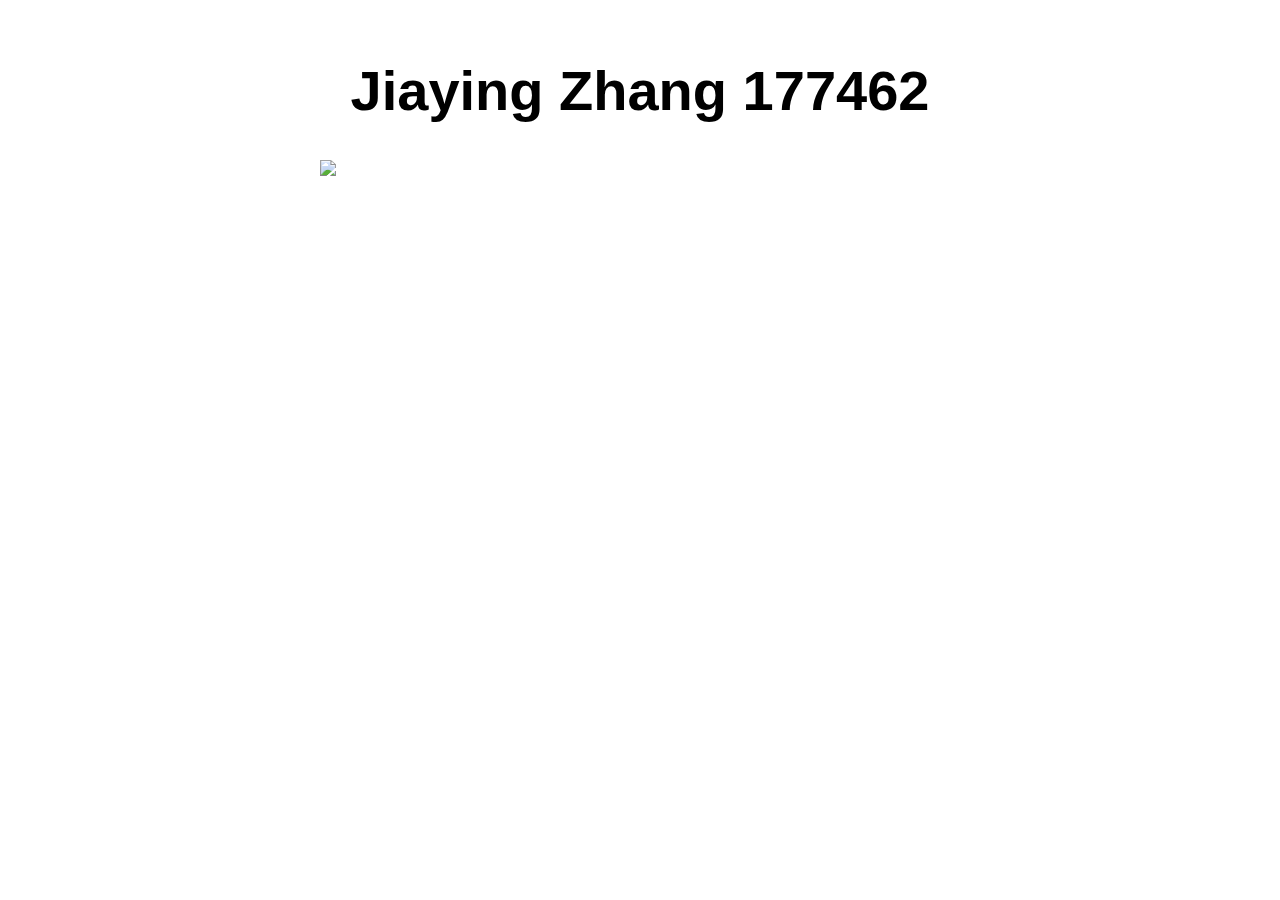
==== src/index.html @ b427aee8 "" ====
<!DOCTYPE html>
<html lang="en">

<head>
  <meta charset="UTF-8">
  <meta name="viewport" content="width=device-width, initial-scale=1.0">
  <link rel="stylesheet" href="styles.css">
  <title>Vanilla JavaScript App</title>
</head>

<body>
  <main>
    <h1>Jiaying Zhang 177462</h1>
    <image src="D:\Desktop\cloud computing\quiz0\dan.jpg"></image>
  </main>
</body>

</html>
---- src/styles.css ----
* {
  font-family: Arial, Helvetica, sans-serif;
}

html, body {
  margin: 0;
  border: 0;
  padding: 0;
  background-color: #fff;
}

main {
  margin: auto;
  width: 50%;
  padding: 20px;
}

main > h1 {
  text-align: center;
  font-size: 3.5em;
}
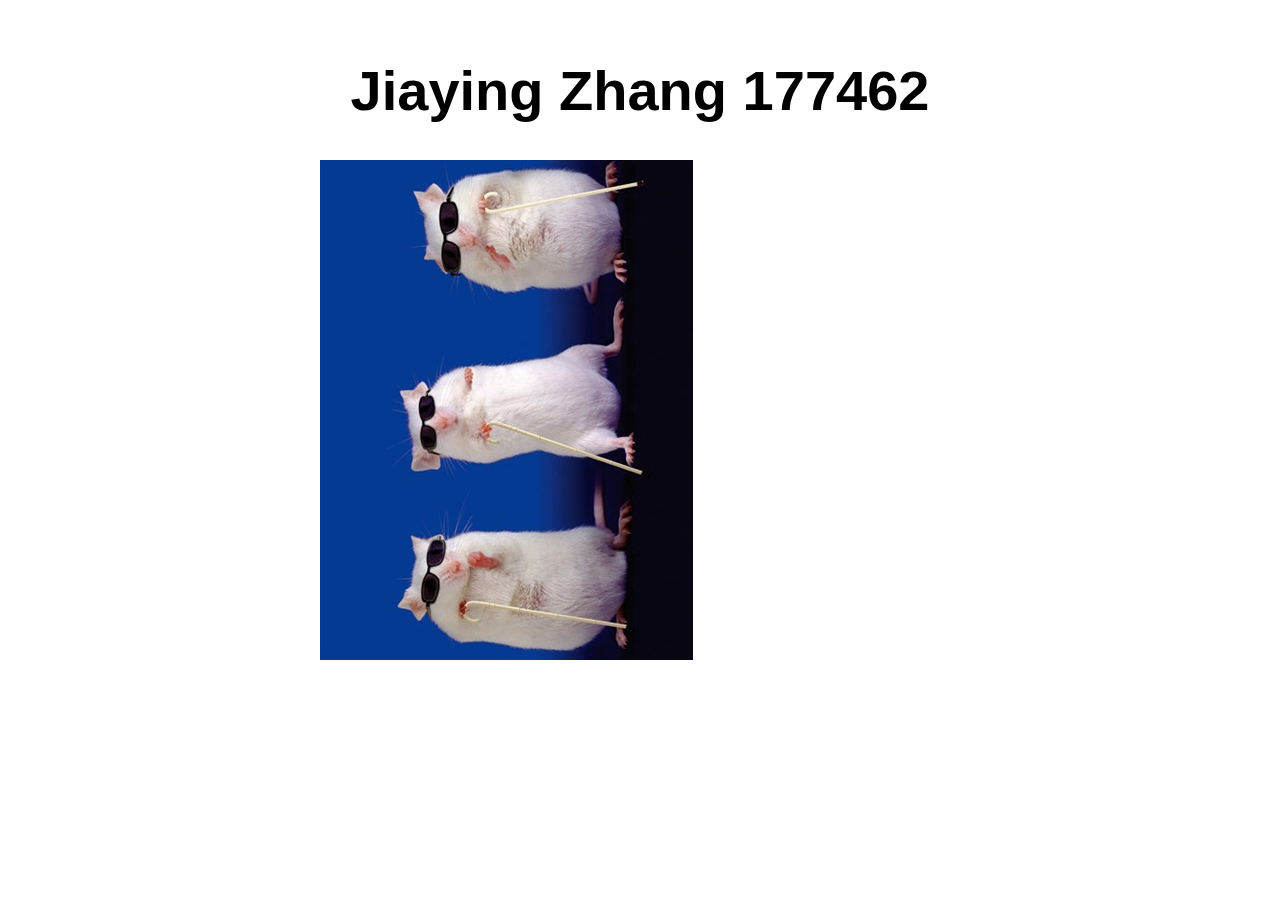
==== commit de377a37: "add pic" ====
--- a/src/index.html
+++ b/src/index.html
@@ -11,7 +11,7 @@
 <body>
   <main>
     <h1>Jiaying Zhang 177462</h1>
-    <image src="D:\Desktop\cloud computing\quiz0\dan.jpg"></image>
+    <image src="/i/dan.jpg"></image>
   </main>
 </body>
 
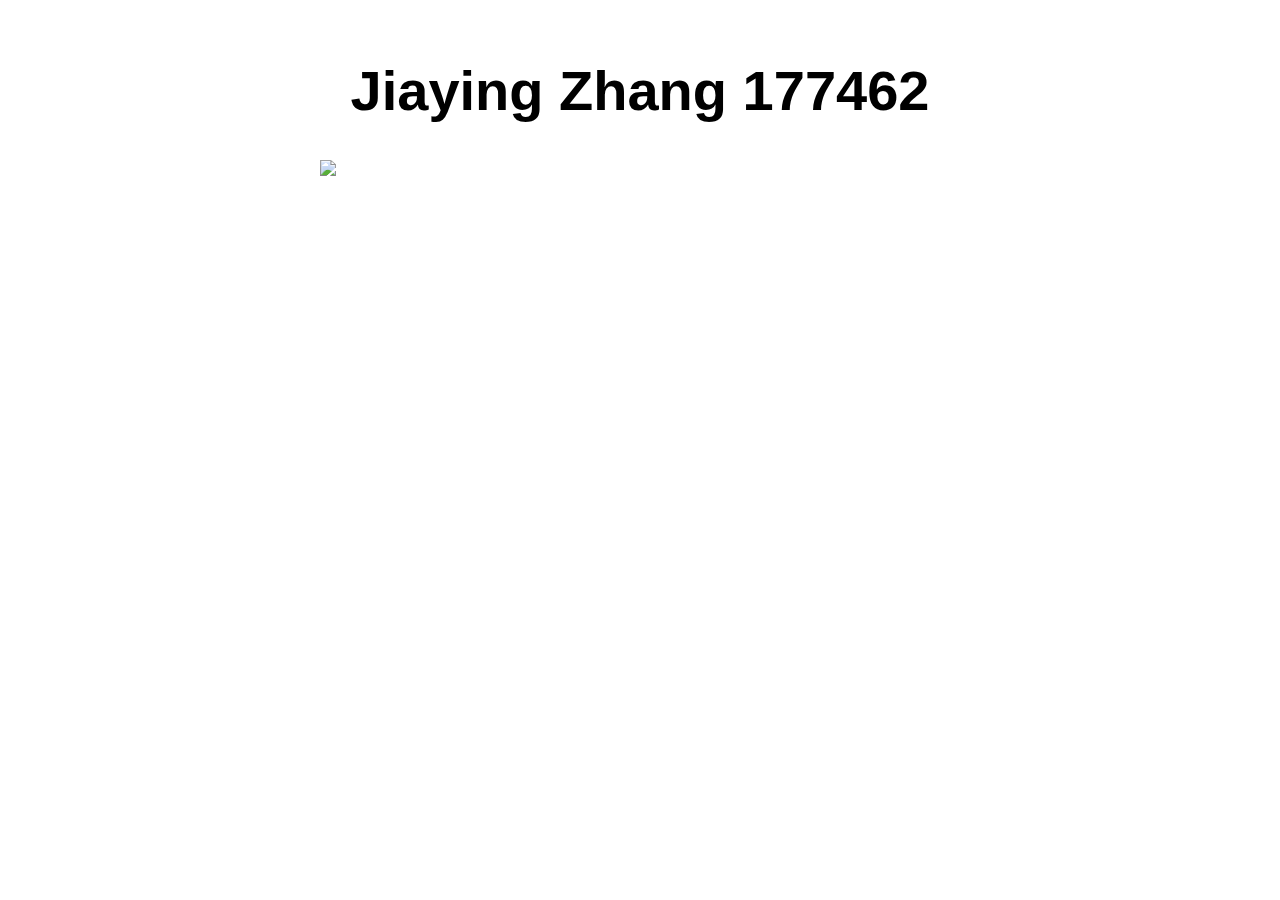
==== commit 33287117: "add a page" ====
--- a/src/index.html
+++ b/src/index.html
@@ -11,7 +11,7 @@
 <body>
   <main>
     <h1>Jiaying Zhang 177462</h1>
-    <image src="/i/dan.jpg"></image>
+    <image src="https://zjy.blob.core.windows.net/quiz0/dan.jpg?sp=r&st=2024-06-05T22:08:41Z&se=2024-06-06T06:08:41Z&spr=https&sv=2022-11-02&sr=b&sig=knz9bi8dgWyJYglanm%2BUBO3gCM%2B17p43KzOWpBJJ52Y%3D"></image>
   </main>
 </body>
 
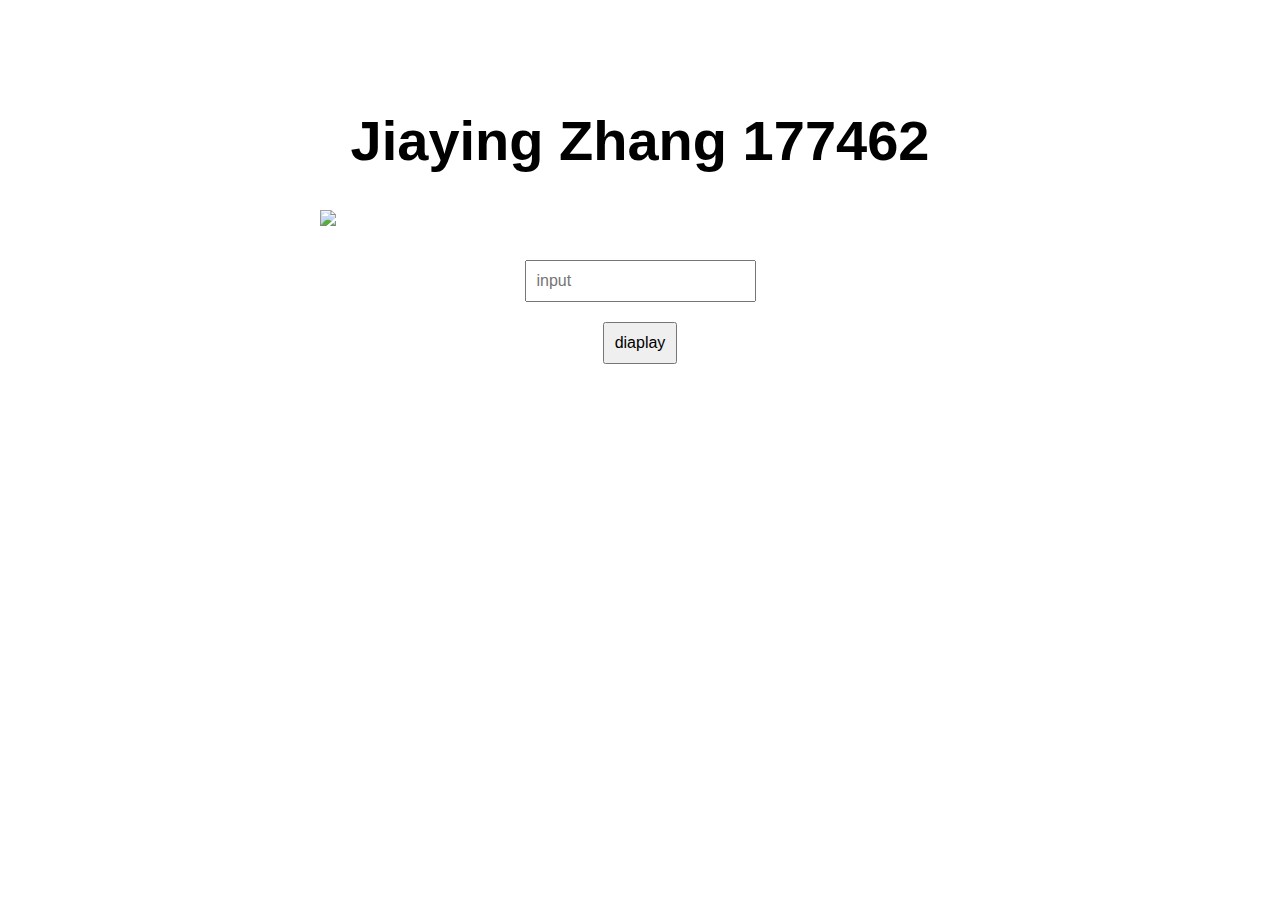
==== commit 92ca5959: "merge" ====
--- a/src/index.html
+++ b/src/index.html
@@ -6,13 +6,43 @@
   <meta name="viewport" content="width=device-width, initial-scale=1.0">
   <link rel="stylesheet" href="styles.css">
   <title>Vanilla JavaScript App</title>
+
+  <style>
+    body {
+        font-family: Arial, sans-serif;
+        display: flex;
+        flex-direction: column;
+        align-items: center;
+        margin-top: 50px;
+    }
+    input, button {
+        margin: 10px;
+        padding: 10px;
+        font-size: 16px;
+    }
+    #display {
+        margin-top: 20px;
+        font-size: 18px;
+        color: blue;
+    }
+</style>
 </head>
 
 <body>
   <main>
     <h1>Jiaying Zhang 177462</h1>
     <image src="https://zjy.blob.core.windows.net/quiz0/dan.jpg?sp=r&st=2024-06-05T22:08:41Z&se=2024-06-06T06:08:41Z&spr=https&sv=2022-11-02&sr=b&sig=knz9bi8dgWyJYglanm%2BUBO3gCM%2B17p43KzOWpBJJ52Y%3D"></image>
+
   </main>
+  <input type="text" id="userInput" placeholder="input">
+  <button onclick="displayContent()">diaplay</button>
+  <div id="display"></div>
+
+  <script>
+      function displayContent() {
+          var input = document.getElementById("userInput").value;
+          document.getElementById("display").innerText = input;
+      }
+  </script>
 </body>
-
 </html>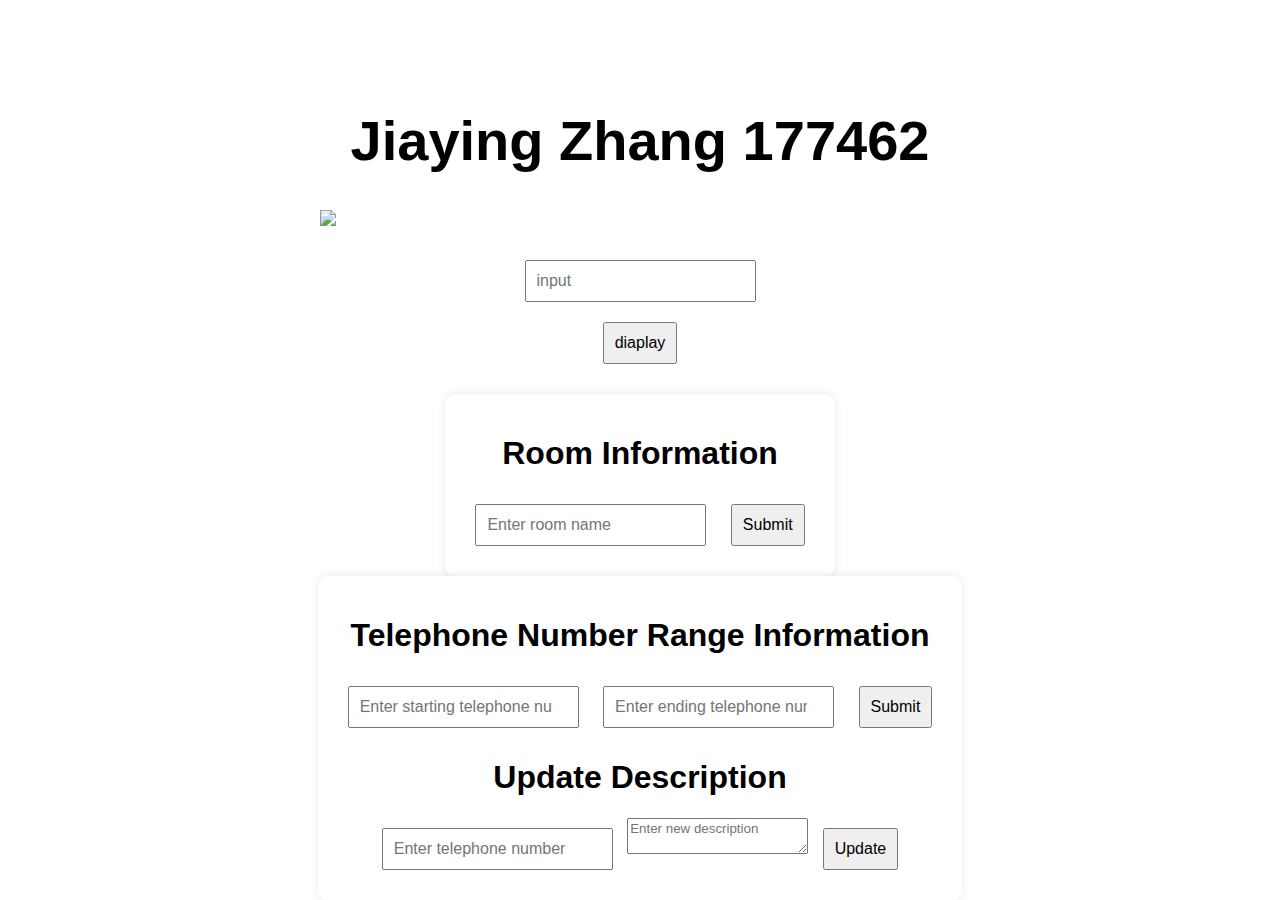
==== commit b53958c4: "finish Quiz 0" ====
--- a/src/index.html
+++ b/src/index.html
@@ -44,5 +44,32 @@
           document.getElementById("display").innerText = input;
       }
   </script>
+  <!--q11-->
+  <div class="container">
+    <h1>Room Information</h1>
+    <input type="text" id="room-input" placeholder="Enter room name">
+    <button onclick="showRoomInfo()">Submit</button>
+
+    <div id="room-info" class="hidden">
+        <h2 id="room-name"></h2>
+        <p id="room-description"></p>
+        <img id="room-image" src="" alt="Room Image">
+    </div>
+</div>
+<!--Q12-->
+<div class="container">
+  <h1>Telephone Number Range Information</h1>
+  <input type="number" id="tel-start" placeholder="Enter starting telephone number">
+  <input type="number" id="tel-end" placeholder="Enter ending telephone number">
+  <button onclick="showTelRangeInfo()">Submit</button>
+
+  <div id="info-container"></div>
+<!--q13-->
+  <h1>Update Description</h1>
+  <input type="number" id="update-tel" placeholder="Enter telephone number">
+  <textarea id="new-description" placeholder="Enter new description"></textarea>
+  <button onclick="updateDescription()">Update</button>
+</div>
+<script src="script.js"></script>
 </body>
 </html>--- a/src/styles.css
+++ b/src/styles.css
@@ -18,4 +18,22 @@
 main > h1 {
   text-align: center;
   font-size: 3.5em;
+}
+
+.container {
+  text-align: center;
+  background: white;
+  padding: 20px;
+  border-radius: 10px;
+  box-shadow: 0 0 10px rgba(0, 0, 0, 0.1);
+}
+
+.hidden {
+  display: none;
+}
+
+#room-info img {
+  max-width: 100%;
+  height: auto;
+  border-radius: 10px;
 }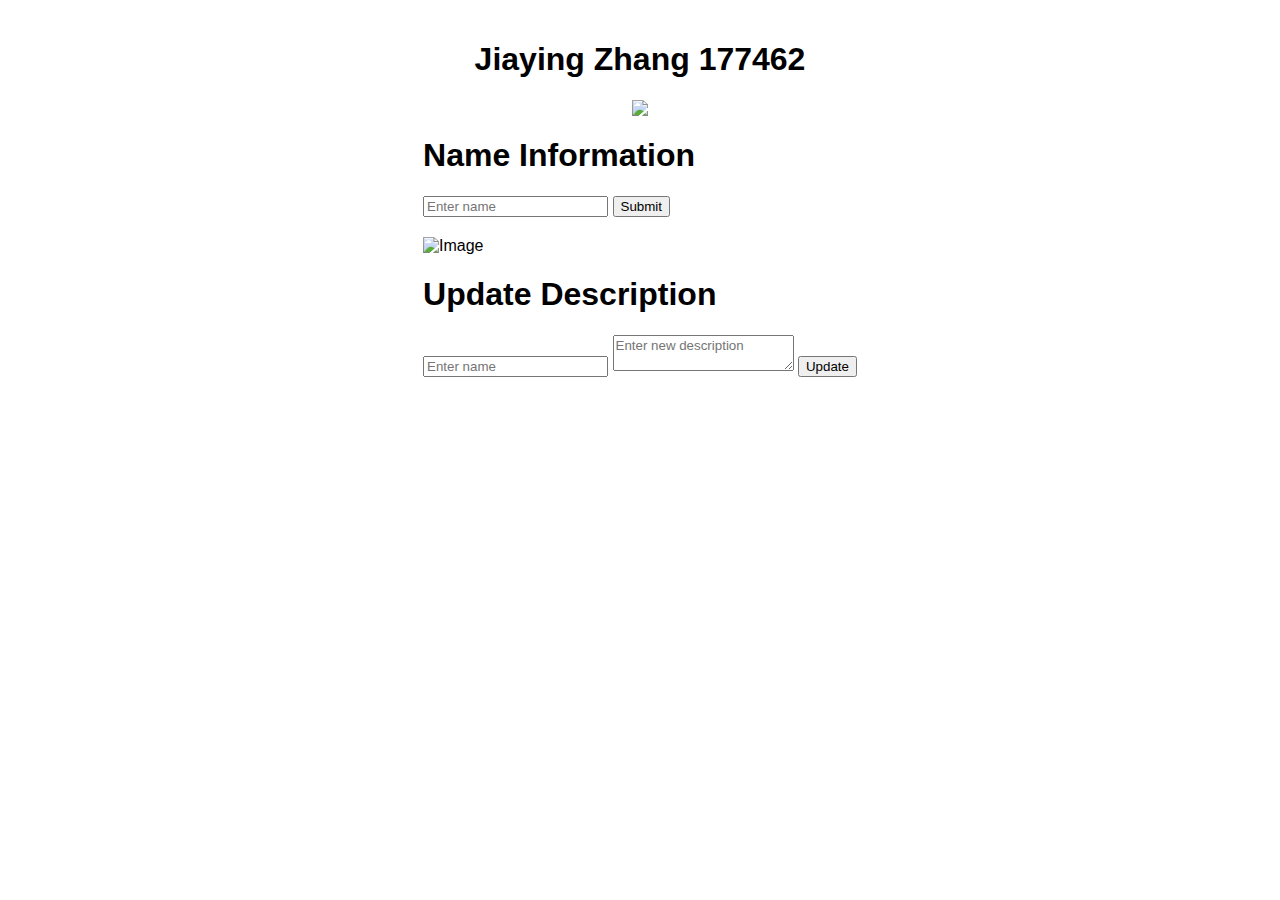
==== commit 3cebe534: "quiz1" ====
--- a/src/index.html
+++ b/src/index.html
@@ -6,70 +6,32 @@
   <meta name="viewport" content="width=device-width, initial-scale=1.0">
   <link rel="stylesheet" href="styles.css">
   <title>Vanilla JavaScript App</title>
-
-  <style>
-    body {
-        font-family: Arial, sans-serif;
-        display: flex;
-        flex-direction: column;
-        align-items: center;
-        margin-top: 50px;
-    }
-    input, button {
-        margin: 10px;
-        padding: 10px;
-        font-size: 16px;
-    }
-    #display {
-        margin-top: 20px;
-        font-size: 18px;
-        color: blue;
-    }
-</style>
+ 
 </head>
 
 <body>
-  <main>
+ 
     <h1>Jiaying Zhang 177462</h1>
-    <image src="https://zjy.blob.core.windows.net/quiz0/dan.jpg?sp=r&st=2024-06-05T22:08:41Z&se=2024-06-06T06:08:41Z&spr=https&sv=2022-11-02&sr=b&sig=knz9bi8dgWyJYglanm%2BUBO3gCM%2B17p43KzOWpBJJ52Y%3D"></image>
+    <image src="https://zjy.blob.core.windows.net/quiz1/sinong.jpg?sp=r&st=2024-06-06T20:52:32Z&se=2024-06-07T04:52:32Z&spr=https&sv=2022-11-02&sr=b&sig=Zb67PNYP2Xd1JEFUHD3gbEiQ7JFSwg0UUcWdwuVzZXs%3D"></image>
+    <div class="container">
+      <h1>Name Information</h1>
+      <input type="text" id="name-input" placeholder="Enter name">
+      <button onclick="showNameInfo()">Submit</button>
 
-  </main>
-  <input type="text" id="userInput" placeholder="input">
-  <button onclick="displayContent()">diaplay</button>
-  <div id="display"></div>
+      <div id="info-container" class="hidden">
+          <h2 id="info-name"></h2>
+          <p id="info-cost"></p>
+          <p id="info-description"></p>
+          <img id="info-image" src="" alt="Image">
+      </div>
 
-  <script>
-      function displayContent() {
-          var input = document.getElementById("userInput").value;
-          document.getElementById("display").innerText = input;
-      }
-  </script>
-  <!--q11-->
-  <div class="container">
-    <h1>Room Information</h1>
-    <input type="text" id="room-input" placeholder="Enter room name">
-    <button onclick="showRoomInfo()">Submit</button>
+      <h1>Update Description</h1>
+      <input type="text" id="update-name" placeholder="Enter name">
+      <textarea id="new-description" placeholder="Enter new description"></textarea>
+      <button onclick="updateDescription()">Update</button>
+  </div>
+  <script src="script.js"></script>
 
-    <div id="room-info" class="hidden">
-        <h2 id="room-name"></h2>
-        <p id="room-description"></p>
-        <img id="room-image" src="" alt="Room Image">
-    </div>
-</div>
-<!--Q12-->
-<div class="container">
-  <h1>Telephone Number Range Information</h1>
-  <input type="number" id="tel-start" placeholder="Enter starting telephone number">
-  <input type="number" id="tel-end" placeholder="Enter ending telephone number">
-  <button onclick="showTelRangeInfo()">Submit</button>
-
-  <div id="info-container"></div>
-<!--q13-->
-  <h1>Update Description</h1>
-  <input type="number" id="update-tel" placeholder="Enter telephone number">
-  <textarea id="new-description" placeholder="Enter new description"></textarea>
-  <button onclick="updateDescription()">Update</button>
-</div>
-<script src="script.js"></script>
+  
 </body>
 </html>--- a/src/styles.css
+++ b/src/styles.css
@@ -20,20 +20,23 @@
   font-size: 3.5em;
 }
 
-.container {
+body {
+  font-family: Arial, sans-serif;
+  display: flex;
+  flex-direction: column;
+  align-items: center;
+  padding: 20px;
+}
+form {
+  margin-bottom: 20px;
+}
+.person-details {
+  display: none;
+  border: 1px solid #ccc;
+  padding: 20px;
+  width: 300px;
   text-align: center;
-  background: white;
-  padding: 20px;
-  border-radius: 10px;
-  box-shadow: 0 0 10px rgba(0, 0, 0, 0.1);
 }
-
-.hidden {
-  display: none;
-}
-
-#room-info img {
+.person-details img {
   max-width: 100%;
-  height: auto;
-  border-radius: 10px;
 }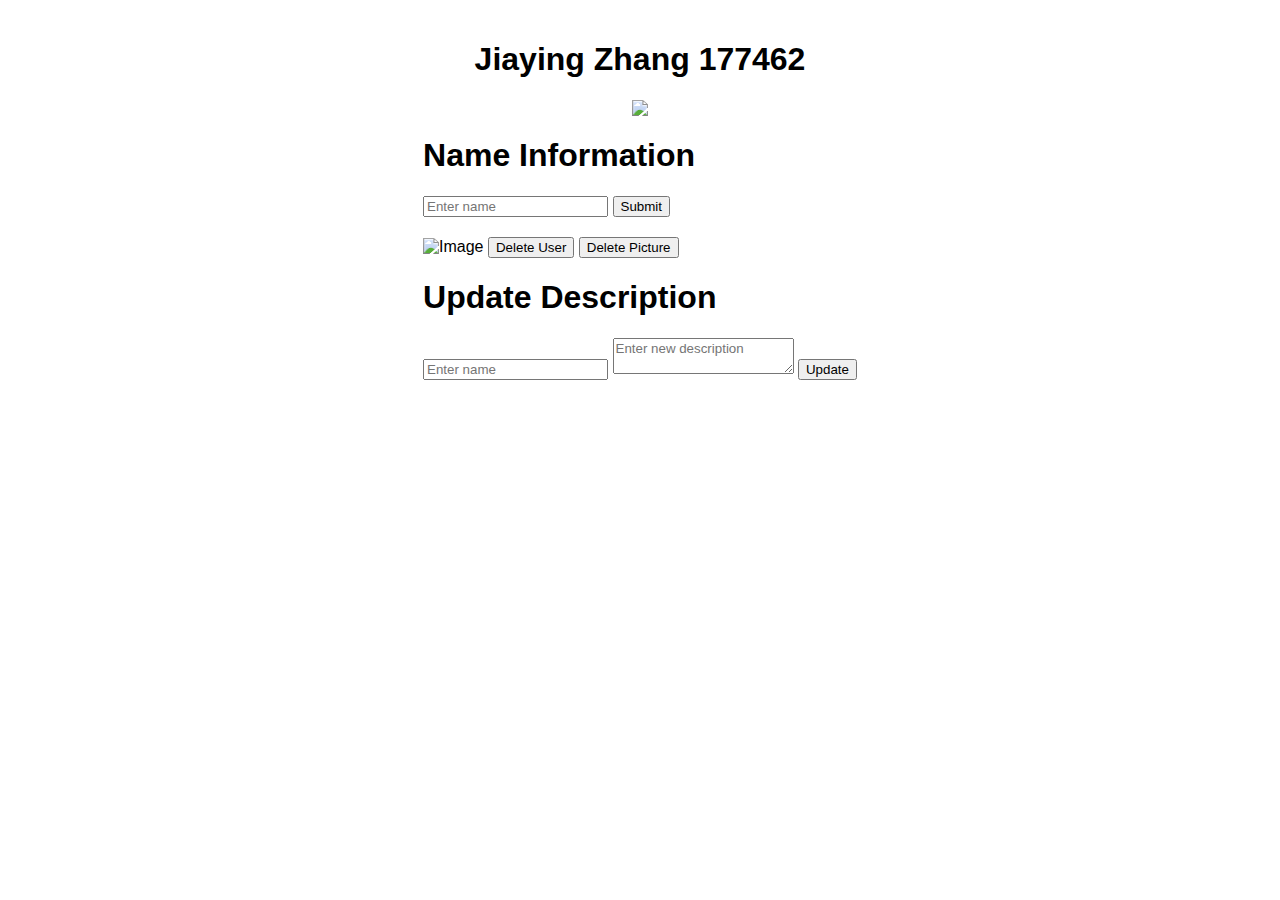
==== commit 69e629ce: "1" ====
--- a/src/index.html
+++ b/src/index.html
@@ -19,11 +19,13 @@
       <button onclick="showNameInfo()">Submit</button>
 
       <div id="info-container" class="hidden">
-          <h2 id="info-name"></h2>
-          <p id="info-cost"></p>
-          <p id="info-description"></p>
-          <img id="info-image" src="" alt="Image">
-      </div>
+        <h2 id="info-name"></h2>
+        <p id="info-cost"></p>
+        <p id="info-description"></p>
+        <img id="info-image" src="" alt="Image">
+        <button onclick="deleteUser()">Delete User</button>
+        <button onclick="deletePicture()">Delete Picture</button>
+    </div>
 
       <h1>Update Description</h1>
       <input type="text" id="update-name" placeholder="Enter name">
